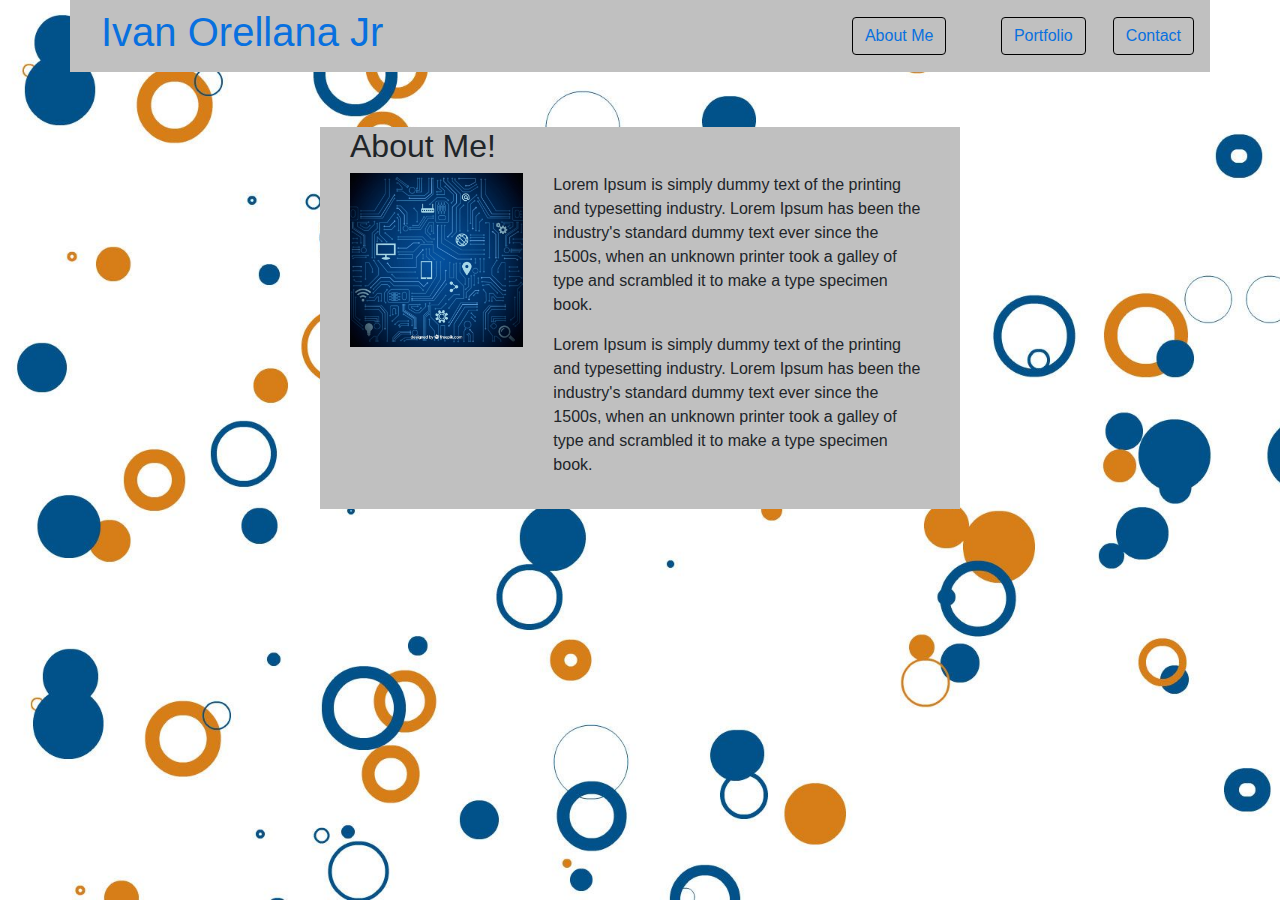
==== index.html @ b010cea5 "Changes to main.css & contact.html & index.html & adding images" ====
<!DOCTYPE html>
<html lang="en">

    <head>
        <meta charset="UTF-8">
        <meta name="viewport" content="width=device-width, initial-scale=1.0">
        <meta http-equiv="X-UA-Compatible" content="ie=edge">
        <link rel="stylesheet"
            href="https://cdnjs.cloudflare.com/ajax/libs/twitter-bootstrap/4.5.2/css/bootstrap.min.css">
        <link rel="stylesheet" href="https://cdnjs.cloudflare.com/ajax/libs/font-awesome/5.15.0/css/all.min.css">

        <link rel="stylesheet" href="assets/main.css">

        <title>About Me</title>

    </head>

    <body>

        <!-- Header - name, links -->
        <header class="container">

            <!-- Nav bar -->
            <nav class="row navbar navbar-expand-lg navbar-dark bg-info">

                <h1 class="col-8">Ivan Orellana Jr</h1>

                <button class="navbar-toggler" data-toggle="collapse" data-target="#navbarSupportedContent"
                    aria-controls="navbarSupportedContent" aria-expanded="false" aria-label="Toggle navigation">
                    <span class="navbar-toggler-icon"></span>
                </button>

                <div class="collapse navbar-collapse" id="navbarSupportedContent">

                    <button class="btn btn-info my-2 my-sm-0" type="submit">About Me</button>
                    <button class="btn btn-info my-2 my-sm-0" type="submit">Portfolio</button>
                    
                    
                    <a href="https://github.com/iorellana21/bootstrap-portfolio/blob/main/contact.html"><button class="btn btn-info my-2 my-sm-0" type="submit">Contact</button></a>

                </div>
            </nav>

        </header>

        <main class="container bg-info col-6">

            <section class="container">
                <article class="row">
                    <div class="col-12">
                        <h2>
                            About Me!
                        </h2>
                        <figure class="row">
                            <div class="col-4">
                                <img src="assets/img/icons.jpg" alt="icons" class="img-fluid" />
                            </div>
                            <figcaption class="col-8">
                                <p>
                                    Lorem Ipsum is simply dummy text of the printing and typesetting industry. Lorem
                                    Ipsum has been
                                    the industry's standard dummy text ever since the 1500s, when an unknown printer
                                    took a galley
                                    of type and scrambled it to make a type specimen book.
                                </p>
                                <p>
                                    Lorem Ipsum is simply dummy text of the printing and typesetting industry. Lorem
                                    Ipsum has been
                                    the industry's standard dummy text ever since the 1500s, when an unknown printer
                                    took a galley
                                    of type and scrambled it to make a type specimen book.
                                </p>
                            </figcaption>
                        </figure>
                    </div>

                    </div>
                </article>
            </section>
        </main>

        <!-- added container class, bg-info,text-light, margin-top set to 5, id btTag to a tag 
        <footer class="container">
            <div class="footer-copyright bg-info text-dark text-center py-3 mt-5">© 2020 Copyright:
                <a id="mdBootstrap" href="https://mdbootstrap.com/"> MDBootstrap.com</a>
            </div>
        </footer> -->

        <script src="https://cdnjs.cloudflare.com/ajax/libs/jquery/3.5.1/jquery.slim.min.js"></script>
        <script src="https://cdnjs.cloudflare.com/ajax/libs/popper.js/1.16.1/umd/popper.min.js"></script>
        <script src="https://cdnjs.cloudflare.com/ajax/libs/twitter-bootstrap/4.5.2/js/bootstrap.min.js"></script>
    </body>

</html>
---- assets/main.css ----
/* CSS DONE FOR CONTACT HTML */
/* WILL NEED TO DETERMINE IF ALL CAN STAY IN MAIN.CSS */

/* background image */ 
body {
    background-image:url('img/circles-bg.jpg');
    background-size: cover;
    background-attachment: fixed;
    background-repeat: no-repeat;
}

/* changed background color to header, main, footer */
.bg-info {
    background-color: silver!important;
}

/* apply color to <h1> */
h1 {
    color: #0870df;
}

/* text color in Contact section */
.text-info {
    color: black!important;
}

/* applying margin to all buttons */
.btn{
    margin: auto;
}

/* color of all buttons as-is */
.btn-info {
    background-color: silver;
    border-color: black;
    color: #0870df;
}

/* color of all buttons when hovered */
.btn:hover{
    background-color: #0870df;
    border-color: whitesmoke;
    color: orange;
    transition: 1s;
}

/* adjusted bottom margin for these elements */
#button, form, nav {
    margin-bottom: 55px;
}

/* MDBootstrap link
#mdBootstrap:hover {
    color: white;
    transition: 0.5s;
} */

/* css to index file */

img{
    width: 200%;
    height: 100%;
}
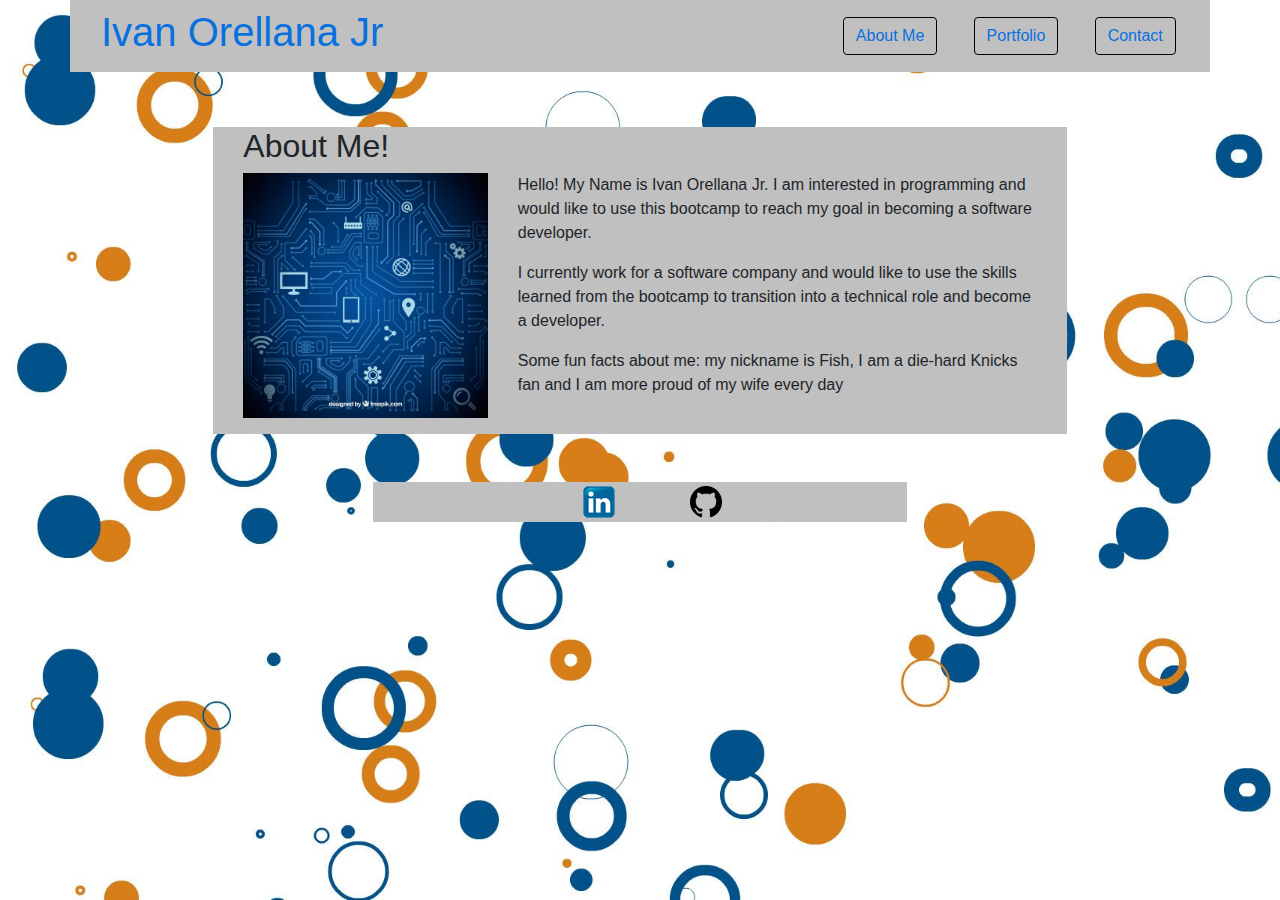
==== commit f1c7a5d9: "Final modifications with comments" ====
--- a/index.html
+++ b/index.html
@@ -5,11 +5,12 @@
         <meta charset="UTF-8">
         <meta name="viewport" content="width=device-width, initial-scale=1.0">
         <meta http-equiv="X-UA-Compatible" content="ie=edge">
+
         <link rel="stylesheet"
             href="https://cdnjs.cloudflare.com/ajax/libs/twitter-bootstrap/4.5.2/css/bootstrap.min.css">
         <link rel="stylesheet" href="https://cdnjs.cloudflare.com/ajax/libs/font-awesome/5.15.0/css/all.min.css">
 
-        <link rel="stylesheet" href="assets/main.css">
+        <link rel="stylesheet" href="assets/main.css" />
 
         <title>About Me</title>
 
@@ -21,74 +22,73 @@
         <header class="container">
 
             <!-- Nav bar -->
-            <nav class="row navbar navbar-expand-lg navbar-dark bg-info">
+            <nav class="row navbar navbar-expand-lg navbar-dark bg-info bg-media">
 
                 <h1 class="col-8">Ivan Orellana Jr</h1>
 
+                <!-- toggle function when screen resolution is decreased -->
                 <button class="navbar-toggler" data-toggle="collapse" data-target="#navbarSupportedContent"
                     aria-controls="navbarSupportedContent" aria-expanded="false" aria-label="Toggle navigation">
                     <span class="navbar-toggler-icon"></span>
                 </button>
 
+                <!-- buttons to direct you to differnt sections -->
                 <div class="collapse navbar-collapse" id="navbarSupportedContent">
 
-                    <button class="btn btn-info my-2 my-sm-0" type="submit">About Me</button>
-                    <button class="btn btn-info my-2 my-sm-0" type="submit">Portfolio</button>
-                    
-                    
-                    <a href="https://github.com/iorellana21/bootstrap-portfolio/blob/main/contact.html"><button class="btn btn-info my-2 my-sm-0" type="submit">Contact</button></a>
-
+                    <a href="index.html"><button class="btn btn-info my-2 my-sm-0" type="submit">About Me</button>
+                    </a>
+                    <a href="portfolio.html"><button class="btn btn-info my-2 my-sm-0" type="submit">Portfolio</button>
+                    </a>
+                    <a href="contact.html"><button class="btn btn-info my-2 my-sm-0" type="submit">Contact</button>
+                    </a>
                 </div>
             </nav>
-
         </header>
 
-        <main class="container bg-info col-6">
-
+        <!-- About Me section -->
+        <main class="container bg-info bg-media col-8">
             <section class="container">
                 <article class="row">
                     <div class="col-12">
-                        <h2>
-                            About Me!
-                        </h2>
+                        <h2>About Me!</h2>
                         <figure class="row">
                             <div class="col-4">
                                 <img src="assets/img/icons.jpg" alt="icons" class="img-fluid" />
                             </div>
                             <figcaption class="col-8">
                                 <p>
-                                    Lorem Ipsum is simply dummy text of the printing and typesetting industry. Lorem
-                                    Ipsum has been
-                                    the industry's standard dummy text ever since the 1500s, when an unknown printer
-                                    took a galley
-                                    of type and scrambled it to make a type specimen book.
+                                    Hello! My Name is Ivan Orellana Jr. I am interested in programming and would like to
+                                    use this bootcamp to reach my goal in becoming a software developer.
                                 </p>
                                 <p>
-                                    Lorem Ipsum is simply dummy text of the printing and typesetting industry. Lorem
-                                    Ipsum has been
-                                    the industry's standard dummy text ever since the 1500s, when an unknown printer
-                                    took a galley
-                                    of type and scrambled it to make a type specimen book.
+                                    I currently work for a software company and would like to use the skills learned
+                                    from the bootcamp to transition into a technical role and become a developer.
+                                </p>
+                                <p>
+                                    Some fun facts about me: my nickname is Fish, I am a die-hard Knicks fan and
+                                    I am more proud of my wife every day
                                 </p>
                             </figcaption>
                         </figure>
-                    </div>
-
                     </div>
                 </article>
             </section>
         </main>
 
-        <!-- added container class, bg-info,text-light, margin-top set to 5, id btTag to a tag 
-        <footer class="container">
-            <div class="footer-copyright bg-info text-dark text-center py-3 mt-5">© 2020 Copyright:
-                <a id="mdBootstrap" href="https://mdbootstrap.com/"> MDBootstrap.com</a>
+        <!-- Footer -->
+        <footer class="container bg-info bg-media col-5">
+            <div class="row bg-info text-center py-1 mt-5">
+                <a href="https://www.linkedin.com/in/ivan-orellana-jr-07bb82140/" target="_blank">
+                    <img src="assets/img/linkedIn.png" class="img-fluid" />
+                </a>
+                <a href="https://github.com/iorellana21" target="_blank">
+                    <img src="assets/img/github.jpg" class="img-fluid" />
+                </a>
             </div>
-        </footer> -->
+        </footer>
 
         <script src="https://cdnjs.cloudflare.com/ajax/libs/jquery/3.5.1/jquery.slim.min.js"></script>
         <script src="https://cdnjs.cloudflare.com/ajax/libs/popper.js/1.16.1/umd/popper.min.js"></script>
         <script src="https://cdnjs.cloudflare.com/ajax/libs/twitter-bootstrap/4.5.2/js/bootstrap.min.js"></script>
     </body>
-
 </html>--- a/assets/main.css
+++ b/assets/main.css
@@ -1,6 +1,3 @@
-/* CSS DONE FOR CONTACT HTML */
-/* WILL NEED TO DETERMINE IF ALL CAN STAY IN MAIN.CSS */
-
 /* background image */ 
 body {
     background-image:url('img/circles-bg.jpg');
@@ -9,7 +6,7 @@
     background-repeat: no-repeat;
 }
 
-/* changed background color to header, main, footer */
+/* changing background color to header, main, footer */
 .bg-info {
     background-color: silver!important;
 }
@@ -25,7 +22,7 @@
 }
 
 /* applying margin to all buttons */
-.btn{
+.btn, nav a {
     margin: auto;
 }
 
@@ -49,15 +46,59 @@
     margin-bottom: 55px;
 }
 
-/* MDBootstrap link
-#mdBootstrap:hover {
-    color: white;
-    transition: 0.5s;
-} */
-
-/* css to index file */
-
+/* config for all images */
 img{
     width: 200%;
     height: 100%;
 }
+
+/* config for img inside a div */
+div img{
+    width: auto;
+    height: auto;
+}
+
+/* config with img inside footer */
+footer img{
+    width: auto;
+    height: auto;
+
+}
+
+/* all footers */
+footer {
+    padding-left: 150px!important;
+}
+
+/* links in footer */
+footer a{
+    margin-left: 75px;
+}
+
+/* styling for screen of max width of 992px */
+@media screen and (max-width:992px){
+    .bg-media, .text-info, .btn{
+        background-color: orange!important;
+        color: black!important;
+    }
+    h1{
+        color: #0870df!important;
+    }
+    
+}
+
+/* styling for screen of max width of 768px */
+@media screen and (max-width:768px){
+    .bg-media, .text-info{
+        background-color: black!important;
+        color: green!important;
+    }
+    h1{
+        color: #0870df!important;
+    }
+    .btn{
+        border-color: green!important;
+        color: white!important;
+    }
+    
+}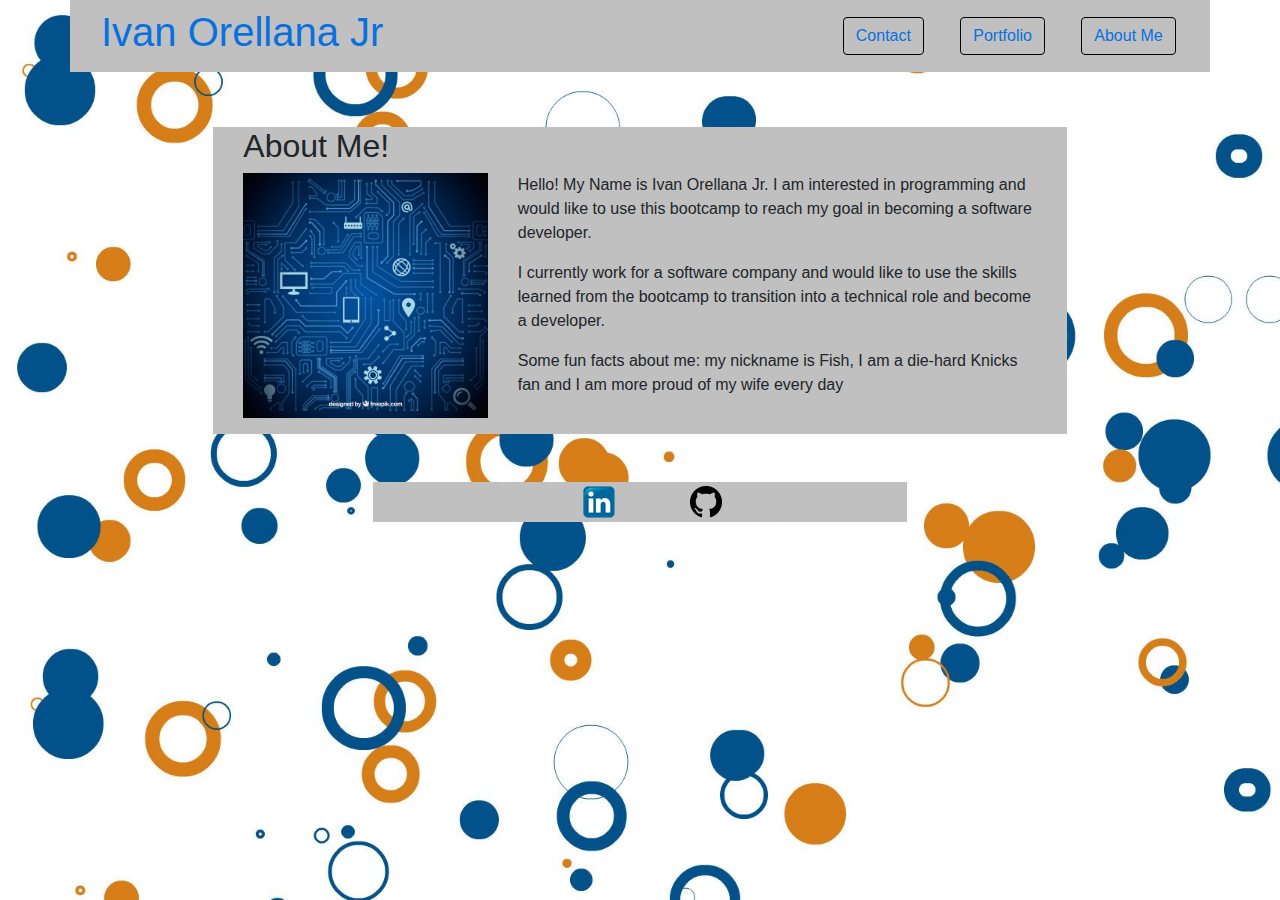
==== commit 8c62103b: "Final updates to HTML files after validation. Final ReadMe update v1.1" ====
--- a/index.html
+++ b/index.html
@@ -17,30 +17,25 @@
     </head>
 
     <body>
-
         <!-- Header - name, links -->
         <header class="container">
-
+        
             <!-- Nav bar -->
             <nav class="row navbar navbar-expand-lg navbar-dark bg-info bg-media">
-
+        
                 <h1 class="col-8">Ivan Orellana Jr</h1>
-
+        
                 <!-- toggle function when screen resolution is decreased -->
                 <button class="navbar-toggler" data-toggle="collapse" data-target="#navbarSupportedContent"
                     aria-controls="navbarSupportedContent" aria-expanded="false" aria-label="Toggle navigation">
                     <span class="navbar-toggler-icon"></span>
                 </button>
-
+        
                 <!-- buttons to direct you to differnt sections -->
                 <div class="collapse navbar-collapse" id="navbarSupportedContent">
-
-                    <a href="index.html"><button class="btn btn-info my-2 my-sm-0" type="submit">About Me</button>
-                    </a>
-                    <a href="portfolio.html"><button class="btn btn-info my-2 my-sm-0" type="submit">Portfolio</button>
-                    </a>
-                    <a href="contact.html"><button class="btn btn-info my-2 my-sm-0" type="submit">Contact</button>
-                    </a>
+                    <a href="contact.html"><button class="btn btn-info my-2 my-sm-0" type="submit">Contact</button></a>
+                    <a href="portfolio.html"><button class="btn btn-info my-2 my-sm-0" type="submit">Portfolio</button></a>
+                    <a href="index.html"><button class="btn btn-info my-2 my-sm-0" type="submit">About Me</button></a>
                 </div>
             </nav>
         </header>
@@ -79,10 +74,10 @@
         <footer class="container bg-info bg-media col-5">
             <div class="row bg-info text-center py-1 mt-5">
                 <a href="https://www.linkedin.com/in/ivan-orellana-jr-07bb82140/" target="_blank">
-                    <img src="assets/img/linkedIn.png" class="img-fluid" />
+                    <img src="assets/img/linkedIn.png" class="img-fluid" alt="LinkedIn"/>
                 </a>
                 <a href="https://github.com/iorellana21" target="_blank">
-                    <img src="assets/img/github.jpg" class="img-fluid" />
+                    <img src="assets/img/github.jpg" class="img-fluid" alt="GitHub"/>
                 </a>
             </div>
         </footer>
--- a/assets/main.css
+++ b/assets/main.css
@@ -34,13 +34,19 @@
 }
 
 /* color of all buttons when hovered */
-.btn:hover{
-    background-color: #0870df;
+button:hover{
+    background-color: #0870df!important;
     border-color: whitesmoke;
-    color: orange;
+    color: orange!important;
     transition: 1s;
 }
 
+button a:hover{
+    background-color: #0870df!important;
+    border-color: whitesmoke;
+    color: orange!important;
+    transition: 1s;
+}
 /* adjusted bottom margin for these elements */
 #button, form, nav {
     margin-bottom: 55px;
